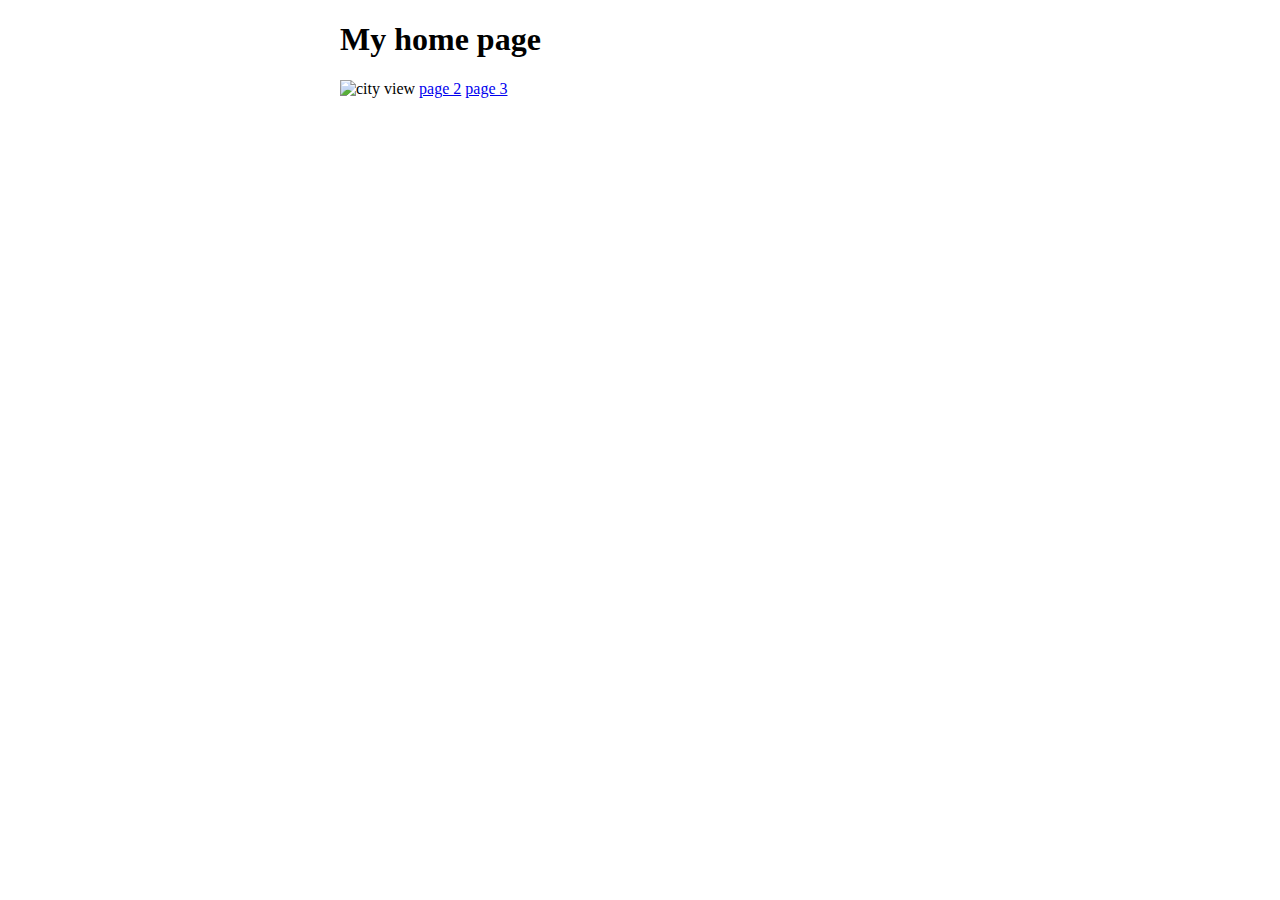
==== first-page.html @ fb27e782 "Add files via upload" ====
<!DOCTYPE html>
<html>
<head>
	<meta charset="utf-8">
	<meta name="viewport" content="width=device-width, initial-scale=1">
	<title>Home Page</title>
	<link rel="stylesheet" type="text/css" href="style.css">
</head>
<body>
	<h1>My home page</h1>
	<img src="https://blogs.bing.com/BingBlogs/files/b0/b04d94c4-9e6f-4c5a-8b17-77c016f3ffda.jpg" alt="city view">

<a href="second page.html">page 2</a>
<a href="third page.html">page 3</a>
</body>
</html>
---- style.css ----
body {
	max-width: 600px;
	margin: 0 auto;
}

.cool-background {
	background-image: https://c4.wallpaperflare.com/wallpaper/714/186/385/5bd4bf9deabe7-wallpaper-preview.jpg;
}
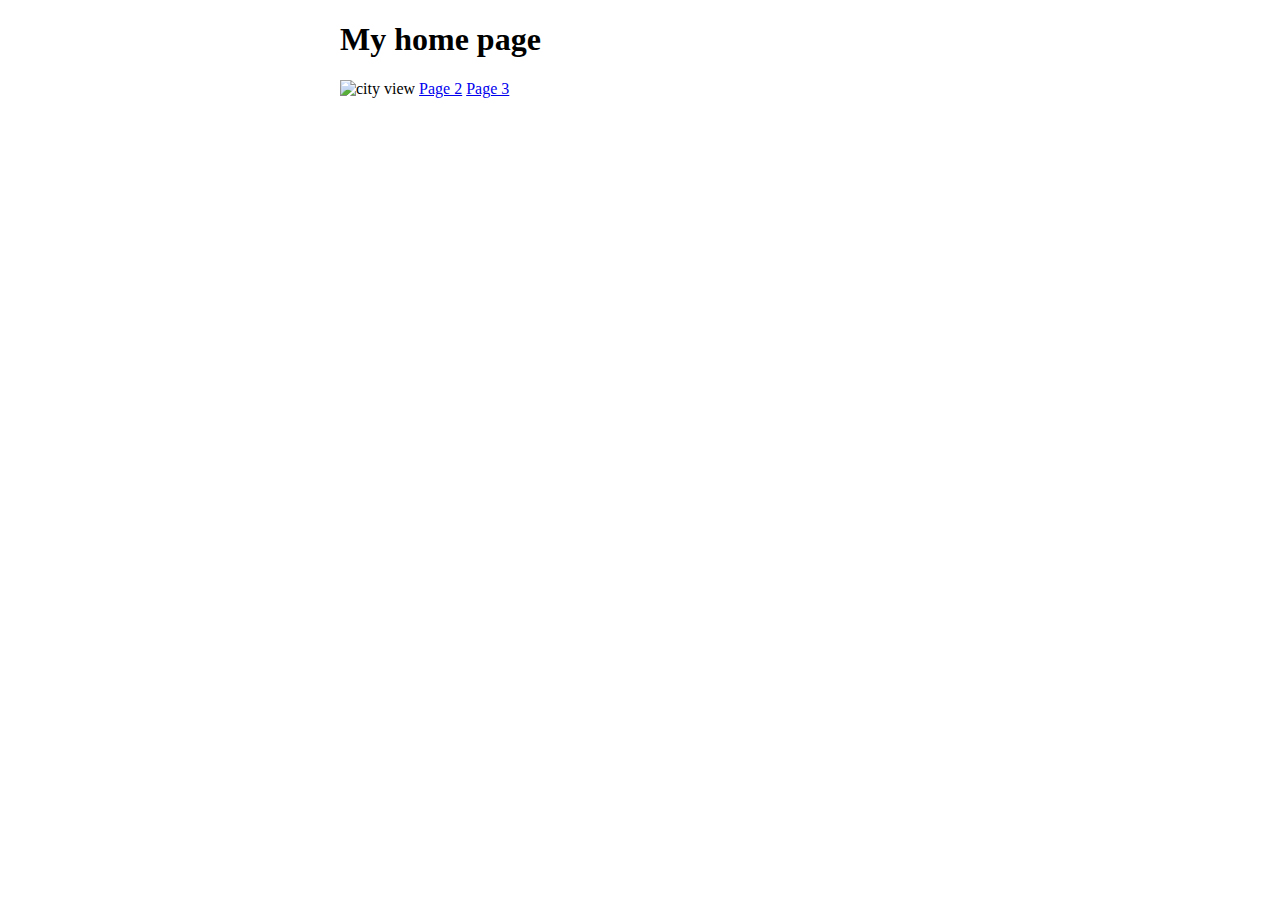
==== commit 04dcffeb: "Add files via upload" ====
--- a/first-page.html
+++ b/first-page.html
@@ -10,7 +10,7 @@
 	<h1>My home page</h1>
 	<img src="https://blogs.bing.com/BingBlogs/files/b0/b04d94c4-9e6f-4c5a-8b17-77c016f3ffda.jpg" alt="city view">
 
-<a href="second page.html">page 2</a>
-<a href="third page.html">page 3</a>
+<a href="second-page.html">Page 2</a>
+<a href="third-page.html">Page 3</a>
 </body>
 </html>
